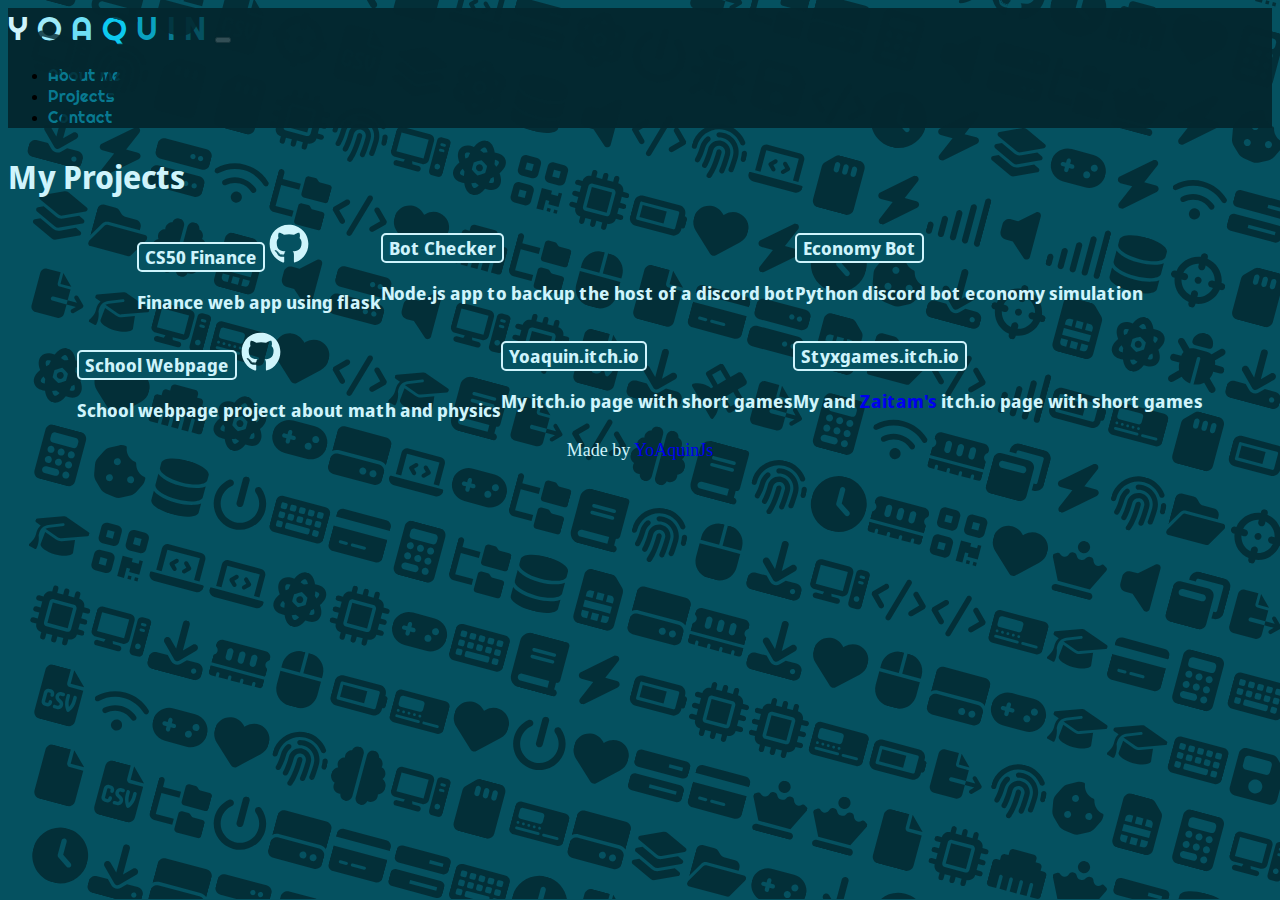
==== projects.html @ 51bb4aa7 "homepage" ====
<!DOCTYPE html>

<html lang="en">
    <head>
        <meta charset="utf-8">

        <link href="https://cdn.jsdelivr.net/npm/bootstrap@5.0.2/dist/css/bootstrap.min.css" rel="stylesheet" integrity="sha384-EVSTQN3/azprG1Anm3QDgpJLIm9Nao0Yz1ztcQTwFspd3yD65VohhpuuCOmLASjC" crossorigin="anonymous">
        <script src="https://cdn.jsdelivr.net/npm/bootstrap@5.0.2/dist/js/bootstrap.bundle.min.js" integrity="sha384-MrcW6ZMFYlzcLA8Nl+NtUVF0sA7MsXsP1UyJoMp4YLEuNSfAP+JcXn/tWtIaxVXM" crossorigin="anonymous"></script>
        <link href="styles.css" rel="stylesheet">
        <script src="index.js"></script>

        <title>CS50 Homepage</title>
    </head>
    <body>
        <!-- Navbar -->
        <nav class="navbar navbar-expand-sm navbar-dark sticky-top">
            <div class="container-fluid">
                <a class="navbar-brand nav-text" href="index.html">
                    <span style="color: #cff4fc">Y</span>
                    <span style="color: #9eeaf9">O</span>
                    <span style="color: #6edff6">A</span>
                    <span style="color: #0dcaf0">Q</span>
                    <span style="color: #0aa2c0">U</span>
                    <span style="color: #087990">I</span>
                    <span style="color: #055160">N</span>
                </a>
                <button aria-controls="navbar" aria-expanded="false" aria-label="Toggle navigation" class="navbar-toggler" data-bs-target="#navbar" data-bs-toggle="collapse" type="button">
                    <span class="navbar-toggler-icon"></span>
                </button>
                <!-- Pages -->
                <div class="collapse navbar-collapse" id="navbar">
                    <ul class="navbar-nav me-auto mt-2 justify-content-end">
                        <li class="nav-item"><a class="nav-link nav-text" href="me.html">About me</a></li>
                        <li class="nav-item"><a class="nav-link nav-text" href="projects.html">Projects</a></li>
                        <li class="nav-item"><a class="nav-link nav-text" href="contact.html">Contact</a></li>
                    </ul>
                </div>
            </div>
        </nav>

        <div id="background"></div>

        <main class="container-fluid text-center">
            <div class="mt-5 mb-5 position-relative start-50 translate-middle">
                <h2 class="introduction-text">My Projects</h2>
            </div>

            <div id="projects">
                <div class="mb-3 mx-3">
                    <form method="GET" action="https://cs50-finance-yoaquin.herokuapp.com" class="mb-3" target="_blank">
                        <button type="submit" class="me-2 btn btn-lg button normal-text">CS50 Finance</button>
                        <a href="https://github.com/YoAquinJs/cs50finance" target="_blank"><img src="img/github.svg" alt="..." class="github"></a>
                    </form>
                    <div>
                        <p class="normal-text text-wrap">Finance web app using flask</p>
                    </div>
                </div>

                <div class="mb-3 mx-3">
                    <form method="GET" action="https://github.com/YoAquinJs/botchecker" class="mb-3" target="_blank">
                        <button type="submit" class="me-2 btn btn-lg button normal-text">Bot Checker</button>
                        <!-- <a href="#" target="_blank"><img src="https://github.com/YoAquinJs/botchecker" alt="..." class="github"></a> -->
                    </form>
                    <div>
                        <p class="normal-text text-wrap">Node.js app to backup the host of a discord bot</p>
                    </div>
                </div>

                <div class="mb-3 mx-3">
                    <form method="GET" action="https://github.com/YoAquinJs/Economy-Bot" class="mb-3" target="_blank">
                        <button type="submit" class="me-2 btn btn-lg button normal-text">Economy Bot</button>
                        <!-- <a href="#" target="_blank"><img src="img/github.svg" alt="..." class="github"></a> -->
                    </form>
                    <div>
                        <p class="normal-text text-wrap">Python discord bot economy simulation</p>
                    </div>
                </div>

                <div class="mb-3 mx-3">
                    <form method="GET" action="https://yoaquinjs.github.io/" class="mb-3" target="_blank">
                        <button type="submit" class="me-2 btn btn-lg button normal-text">School Webpage</button>
                        <a href="https://github.com/YoAquinJs/YoAquinJs.github.io" target="_blank"><img src="img/github.svg" alt="..." class="github"></a>
                    </form>
                    <div>
                        <p class="normal-text text-wrap">School webpage project about math and physics</p>
                    </div>
                </div>

                <div class="mb-3 mx-3">
                    <form method="GET" action="https://yoaquin.itch.io/" class="mb-3" target="_blank">
                        <button type="submit" class="me-2 btn btn-lg button normal-text">Yoaquin.itch.io</button>
                        <!-- <a href="#" target="_blank"><img src="img/github.svg" alt="..." class="github"></a> -->
                    </form>
                    <div>
                        <p class="normal-text text-wrap">My itch.io page with short games</p>
                    </div>
                </div>

                <div class="mb-3 mx-3">
                    <form method="GET" action="https://styxgames.itch.io/" class="mb-3" target="_blank">
                        <button type="submit" class="me-2 btn btn-lg button normal-text">Styxgames.itch.io</button>
                        <!-- <a href="#" target="_blank"><img src="img/github.svg" alt="..." class="github"></a> -->
                    </form>
                    <div>
                        <p class="normal-text text-wrap">My and <a href="https://github.com/Zaitam" target="_blank">Zaitam's</a> itch.io page with short games</p>
                    </div>
                </div>
            </div>
        </main>

        <footer class="pb-3">
            Made by <a href="https://github.com/YoAquinJs" target="_blank">YoAquinJs</a>
        </footer>
    </body>
</html>
---- styles.css ----
@import url('https://fonts.googleapis.com/css2?family=Righteous&display=swap');
@import url('https://fonts.googleapis.com/css2?family=Noto+Sans+Display&display=swap');

/* Global Background Color */
body{
    background-color: #055160;
}


/* Nav Bar */
nav .navbar-brand
{
    font-size: xx-large;
}

nav{
    background-color: #032830;
}

.nav-text{
    font-family: 'Righteous', cursive;
    color: #087990;
}


/* Background */
#background{
    top: 0;
    position: absolute;
    width: 100%;

    display: flex;
    flex-direction: column;
    overflow: hidden;
    z-index: 0;
}

#background .row{
    position: relative;
    width: 100%;
    display: flex;
    white-space: nowrap;
    flex-wrap: nowrap;
    top: -25%;
    padding: 10px 0;
    transform: rotate(15deg);
}

#background .row div img{
    filter: invert(13%) sepia(53%) saturate(613%) hue-rotate(143deg) brightness(95%) contrast(103%);
    width: 56px;
    height: 56px;
    padding: 0 3px;
    transition: .8s;
    user-select: none;
    cursor: default;
    opacity: 0.8;
}

#background .row div img:hover{
    transition: 0s;
    filter: invert(38%) sepia(93%) saturate(6914%) hue-rotate(177deg) brightness(94%) contrast(94%);
    box-shadow: 0 0 50px #087990;
}

@keyframes anim0{
    0%{
        transform: translatex(100%);
    }
    100%{
        transform: translatex(-105%);
    }
}

@keyframes anim1{
    0%{
        transform: translatex(-105%);
    }
    100%{
        transform: translatex(100%);
    }
}


/* Scrollbar */
body::-webkit-scrollbar {
    width: 0.4rem;
    height: 0.4rem;
  }

body::-webkit-scrollbar-track {
    background: #032830;
}

body::-webkit-scrollbar-thumb {
    background: #087990;
}


/* Texts, Buttons and Links */
.introduction-text{
    font-size: xx-large;
    font-family: 'Noto Sans Display', sans-serif;
    font-weight: bold;
}

.normal-text{
    font-size: large;
    font-weight: bold;
    font-family: 'Noto Sans Display', sans-serif;
}

.button{
    pointer-events: auto;
    border: 2px solid #cff4fc;
    background-color: #055160;
    color: #cff4fc;
    cursor: pointer;
    border-radius: 5px;
}

.button:hover{
    transition: .4s;
    transform: scale(1.15);
    background-color: #cff4fc;
    color: #0aa2c0;
}

a{
    pointer-events: auto;
    text-decoration: none;
}

a:hover{
    transition: .3s;
}

.github{/* Github link */
    width: 40px;
    height: 40px;
    filter: invert(83%) sepia(18%) saturate(394%) hue-rotate(166deg) brightness(110%) contrast(98%);
}


/* Content main container and Footer */
main{
    position: relative;
    pointer-events:none;
    z-index: 1;
    color: #cff4fc;
}

footer{
    position: relative;
    font-size: large;
    text-align: center;
    left: 0;
    right: 0;
    z-index: 1;
    color: #cff4fc;
}


/* Contact Page */
.contact{
    transition: .5s;
}

.contact:hover{
    transform: scale(1.2);
}

.contact-img{
    width: 7em;
    height: 7em;
}

.contact-img-sm{
    width: 5em;
    height: 5em;
}


#carousel{/* Re enable cursor in carousel for navegation and setup margin */
    pointer-events: auto;
    margin: 0px 48px;
}

#projects{/* Projects container */
    display: flex;
    flex-direction: row;
    flex-wrap: wrap;
    justify-content: center;
    align-items: center;
}
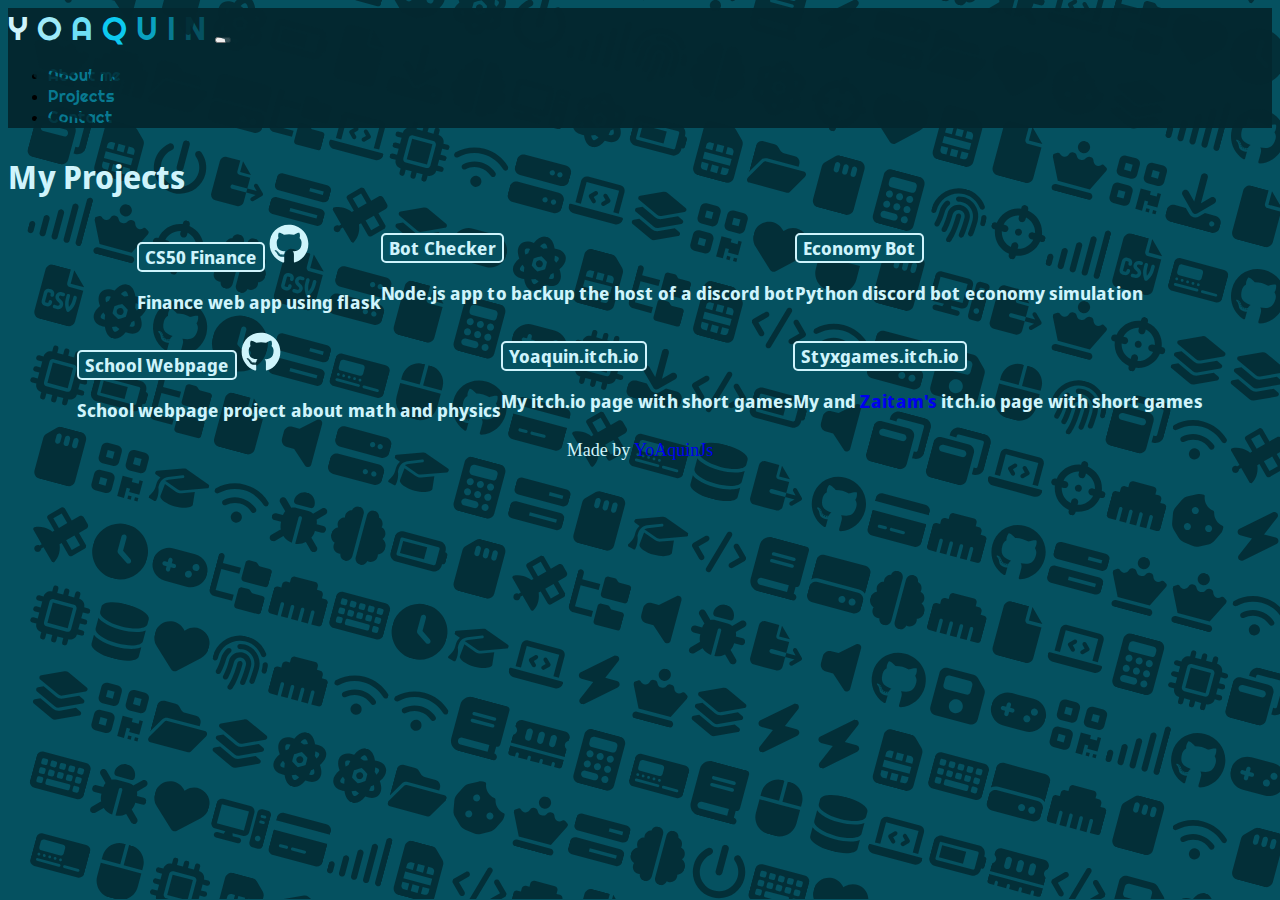
==== commit 6fc016ed: "Projects WebPage link updated" ====
--- a/projects.html
+++ b/projects.html
@@ -77,9 +77,9 @@
                 </div>
 
                 <div class="mb-3 mx-3">
-                    <form method="GET" action="https://yoaquinjs.github.io/" class="mb-3" target="_blank">
+                    <form method="GET" action="https://yoaquinjs.github.io/WebPage/" class="mb-3" target="_blank">
                         <button type="submit" class="me-2 btn btn-lg button normal-text">School Webpage</button>
-                        <a href="https://github.com/YoAquinJs/YoAquinJs.github.io" target="_blank"><img src="img/github.svg" alt="..." class="github"></a>
+                        <a href="https://github.com/YoAquinJs/WebPage" target="_blank"><img src="img/github.svg" alt="..." class="github"></a>
                     </form>
                     <div>
                         <p class="normal-text text-wrap">School webpage project about math and physics</p>
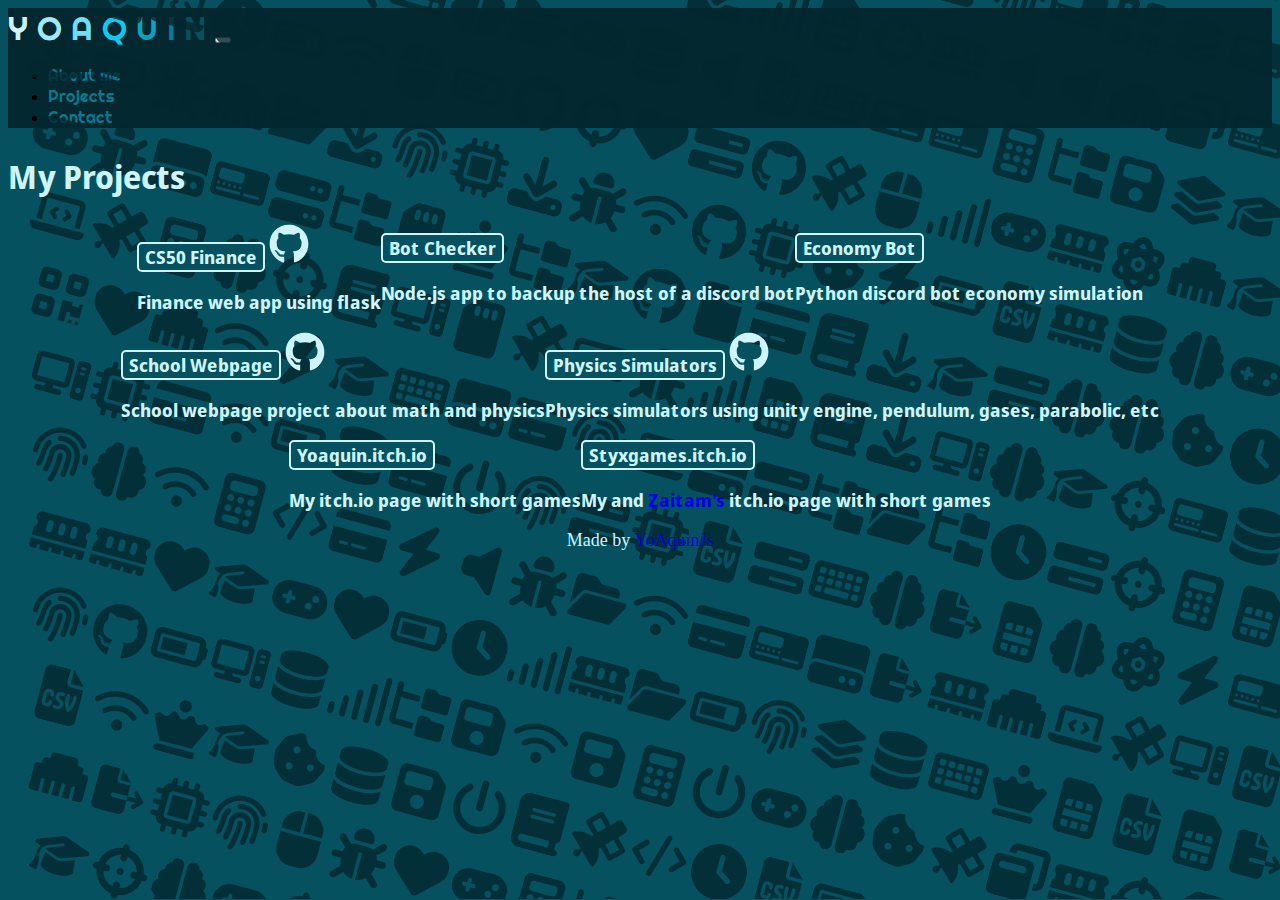
==== commit d679b4ab: "Simulators Project Added" ====
--- a/projects.html
+++ b/projects.html
@@ -87,6 +87,16 @@
                 </div>
 
                 <div class="mb-3 mx-3">
+                    <form method="GET" action="https://yoaquinjs.github.io/simulators/" class="mb-3" target="_blank">
+                        <button type="submit" class="me-2 btn btn-lg button normal-text">Physics Simulators</button>
+                        <a href="https://github.com/YoAquinJs/simulators" target="_blank"><img src="img/github.svg" alt="..." class="github"></a>
+                    </form>
+                    <div>
+                        <p class="normal-text text-wrap">Physics simulators using unity engine, pendulum, gases, parabolic, etc</p>
+                    </div>
+                </div>
+
+                <div class="mb-3 mx-3">
                     <form method="GET" action="https://yoaquin.itch.io/" class="mb-3" target="_blank">
                         <button type="submit" class="me-2 btn btn-lg button normal-text">Yoaquin.itch.io</button>
                         <!-- <a href="#" target="_blank"><img src="img/github.svg" alt="..." class="github"></a> -->
